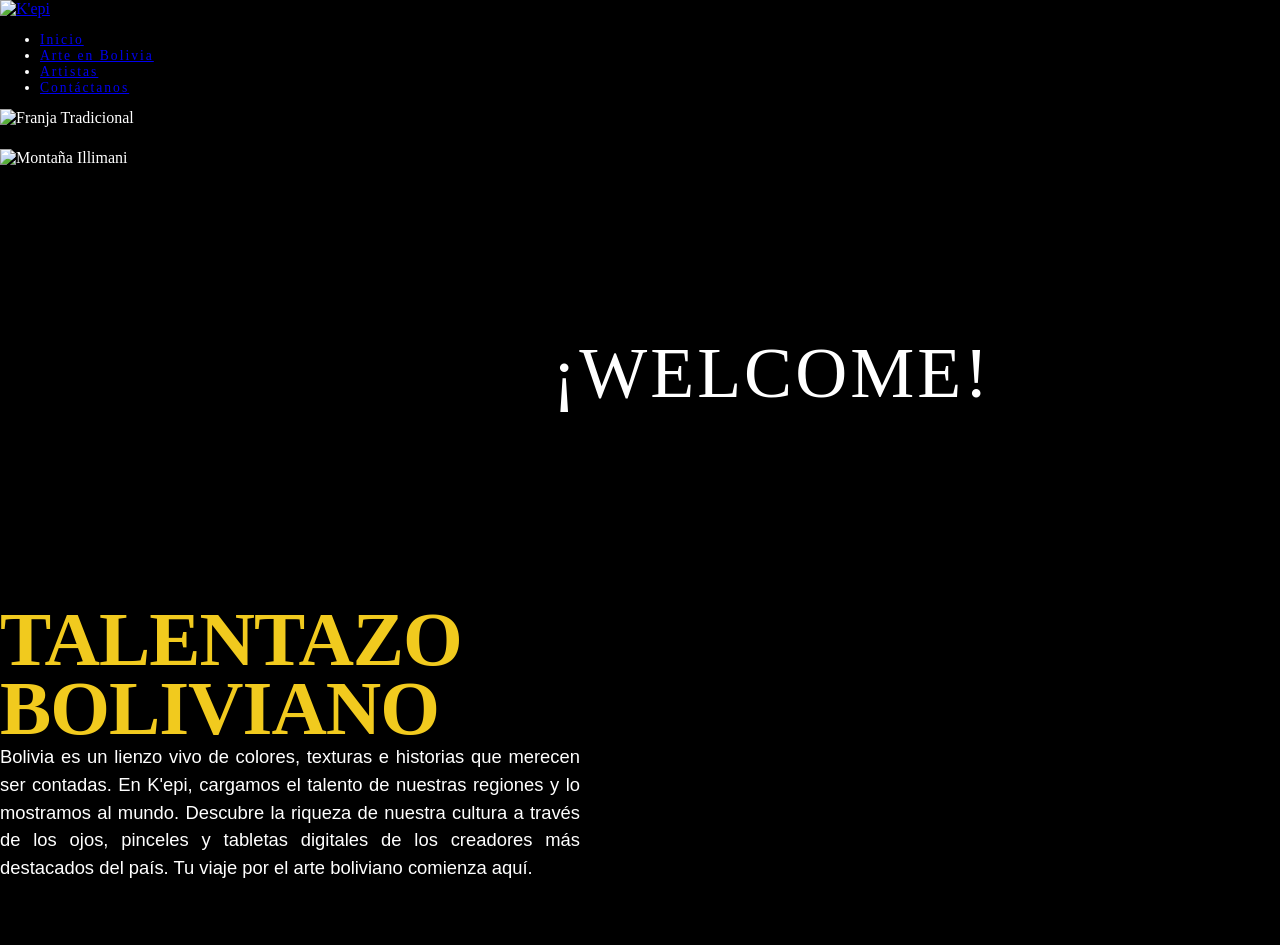
==== index.html @ 8a24f4a8 "Create index.html" ====
<!DOCTYPE html>
<html lang="es">

<head>
    <meta charset="UTF-8">
    <meta name="viewport" content="width=device-width, initial-scale=1.0">
    <title>K'epi - Inicio</title>

    <link rel="stylesheet" href="bootstrap/css/bootstrap.min.css">
    
    <link rel="stylesheet" href="misestilos_6.css">

    <style>
        html, body {
            background-color: black !important;
            color: white !important;
            margin: 0;
            padding: 0;
            overflow-x: hidden;
        }

        .logo-cabecera {
            width: 85px !important;
            height: auto !important;
        }

        .franja-superior {
            width: 100% !important;
            height: 40px !important;
            display: block;
            object-fit: fill;
        }

        .banner-contenedor {
            position: relative;
            width: 100% !important;
            height: 400px !important; 
            background-color: #000000;
            overflow: hidden;
        }

        .banner-img {
            width: 100% !important;
            height: 100% !important;
            object-fit: cover !important;
            object-position: center 30%; 
            display: block;
        }

        .texto-welcome {
            position: absolute;
            top: 50%;
            left: 50%;
            transform: translate(-20%, -20%);
            font-family: 'Times New Roman', Times, serif;
            font-size: 4.5rem;
            font-weight: normal;
            color: #ffffff;
            letter-spacing: 3px;
            text-shadow: 2px 2px 10px rgba(0, 0, 0, 0.9);
            margin: 0;
            white-space: nowrap;
            z-index: 2;
        }

        .seccion-inferior {
            padding-top: 3.5rem;
            padding-bottom: 4rem;
        }

        .titulo-talentazo-amarillo {
            font-family: 'Times New Roman', Times, serif;
            font-size: 4.8rem;
            font-weight: bold;
            color: #f1ca1e; 
            line-height: 0.9;
            margin: 0;
            text-transform: uppercase;
            letter-spacing: -1px;
        }

        .texto-descripcion-inicio {
            font-family: Arial, Helvetica, sans-serif;
            font-size: 1.15rem;
            line-height: 1.5;
            text-align: justify;
            color: #ffffff;
            max-width: 580px;
            margin: 0;
        }

        @media (max-width: 991px) {
            .banner-contenedor {
                height: 250px !important;
            }
            .texto-welcome {
                font-size: 2.5rem;
                transform: translate(-50%, -50%);
            }
            .titulo-talentazo-amarillo {
                font-size: 3.2rem;
                text-align: center;
                margin-bottom: 2rem;
            }
            .texto-descripcion-inicio {
                text-align: center;
                margin: 0 auto;
            }
        }
    </style>
</head>

<body>

    <nav class="navbar navbar-expand-lg navbar-dark bg-black pt-4 pb-2">
        <div class="container">
            <a class="navbar-brand" href="index.html">
                <img src="imagenes/200.img.jpg" alt="K'epi" class="logo-cabecera">
            </a>

            <div class="ms-auto">
                <ul class="navbar-nav flex-row gap-4 text-uppercase" style="letter-spacing: 2px; font-size: 0.85rem;">
                    <li class="nav-item">
                        <a class="nav-link active fw-bold text-white" href="index.html">Inicio</a>
                    </li>
                    <li class="nav-item">
                        <a class="nav-link text-white-50" href="arte.html">Arte en Bolivia</a>
                    </li>
                    <li class="nav-item">
                        <a class="nav-link text-white-50" href="artistas.html">Artistas</a>
                    </li>
                    <li class="nav-item">
                        <a class="nav-link text-white-50" href="contactos.html">Contáctanos</a>
                    </li>
                </ul>
            </div>
        </div>
    </nav>

    <img src="imagenes/201.img.png" alt="Franja Tradicional" class="franja-superior">

    <div class="banner-contenedor">
        <img src="imagenes/100.jpg" alt="Montaña Illimani" class="banner-img">
        <h2 class="texto-welcome">¡WELCOME!</h2>
    </div>

    <main class="container seccion-inferior">
        <div class="row align-items-start justify-content-center">
            
            <div class="col-lg-5 mb-4 mb-lg-0">
                <h1 class="titulo-talentazo-amarillo">
                    TALENTAZO<br>BOLIVIANO
                </h1>
            </div>

            <div class="col-lg-7 d-flex justify-content-lg-end">
                <p class="texto-descripcion-inicio">
                    Bolivia es un lienzo vivo de colores, texturas e historias que merecen ser contadas. En K'epi, cargamos el talento de nuestras regiones y lo mostramos al mundo. Descubre la riqueza de nuestra cultura a través de los ojos, pinceles y tabletas digitales de los creadores más destacados del país. Tu viaje por el arte boliviano comienza aquí.
                </p>
            </div>

        </div>
    </main>

    <script src="bootstrap/js/bootstrap.bundle.min.js"></script>
</body>

</html>
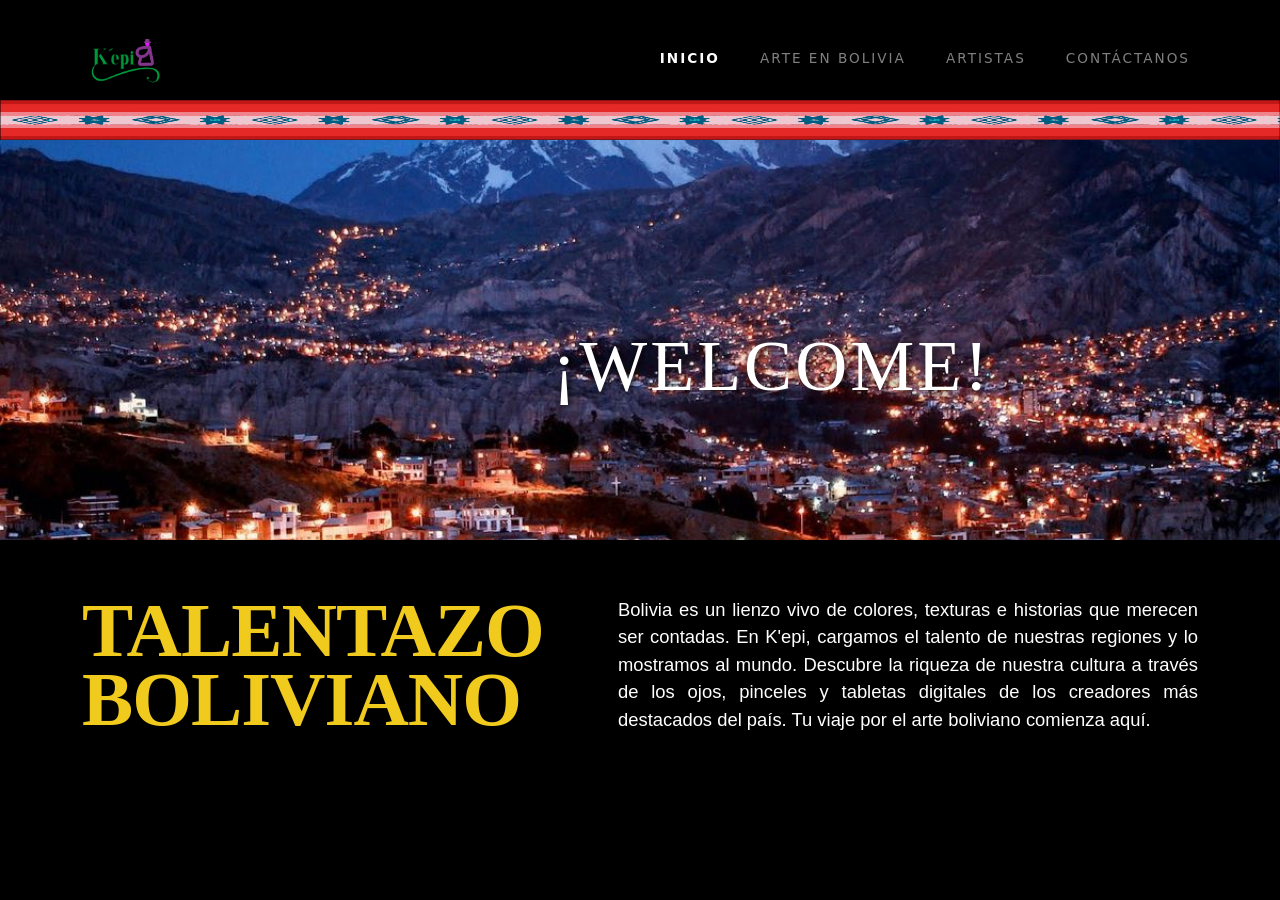
==== commit ade8c48c: "Add files via upload" ====
--- a/index.html
+++ b/index.html
@@ -1,168 +1,168 @@
-<!DOCTYPE html>
-<html lang="es">
-
-<head>
-    <meta charset="UTF-8">
-    <meta name="viewport" content="width=device-width, initial-scale=1.0">
-    <title>K'epi - Inicio</title>
-
-    <link rel="stylesheet" href="bootstrap/css/bootstrap.min.css">
-    
-    <link rel="stylesheet" href="misestilos_6.css">
-
-    <style>
-        html, body {
-            background-color: black !important;
-            color: white !important;
-            margin: 0;
-            padding: 0;
-            overflow-x: hidden;
-        }
-
-        .logo-cabecera {
-            width: 85px !important;
-            height: auto !important;
-        }
-
-        .franja-superior {
-            width: 100% !important;
-            height: 40px !important;
-            display: block;
-            object-fit: fill;
-        }
-
-        .banner-contenedor {
-            position: relative;
-            width: 100% !important;
-            height: 400px !important; 
-            background-color: #000000;
-            overflow: hidden;
-        }
-
-        .banner-img {
-            width: 100% !important;
-            height: 100% !important;
-            object-fit: cover !important;
-            object-position: center 30%; 
-            display: block;
-        }
-
-        .texto-welcome {
-            position: absolute;
-            top: 50%;
-            left: 50%;
-            transform: translate(-20%, -20%);
-            font-family: 'Times New Roman', Times, serif;
-            font-size: 4.5rem;
-            font-weight: normal;
-            color: #ffffff;
-            letter-spacing: 3px;
-            text-shadow: 2px 2px 10px rgba(0, 0, 0, 0.9);
-            margin: 0;
-            white-space: nowrap;
-            z-index: 2;
-        }
-
-        .seccion-inferior {
-            padding-top: 3.5rem;
-            padding-bottom: 4rem;
-        }
-
-        .titulo-talentazo-amarillo {
-            font-family: 'Times New Roman', Times, serif;
-            font-size: 4.8rem;
-            font-weight: bold;
-            color: #f1ca1e; 
-            line-height: 0.9;
-            margin: 0;
-            text-transform: uppercase;
-            letter-spacing: -1px;
-        }
-
-        .texto-descripcion-inicio {
-            font-family: Arial, Helvetica, sans-serif;
-            font-size: 1.15rem;
-            line-height: 1.5;
-            text-align: justify;
-            color: #ffffff;
-            max-width: 580px;
-            margin: 0;
-        }
-
-        @media (max-width: 991px) {
-            .banner-contenedor {
-                height: 250px !important;
-            }
-            .texto-welcome {
-                font-size: 2.5rem;
-                transform: translate(-50%, -50%);
-            }
-            .titulo-talentazo-amarillo {
-                font-size: 3.2rem;
-                text-align: center;
-                margin-bottom: 2rem;
-            }
-            .texto-descripcion-inicio {
-                text-align: center;
-                margin: 0 auto;
-            }
-        }
-    </style>
-</head>
-
-<body>
-
-    <nav class="navbar navbar-expand-lg navbar-dark bg-black pt-4 pb-2">
-        <div class="container">
-            <a class="navbar-brand" href="index.html">
-                <img src="imagenes/200.img.jpg" alt="K'epi" class="logo-cabecera">
-            </a>
-
-            <div class="ms-auto">
-                <ul class="navbar-nav flex-row gap-4 text-uppercase" style="letter-spacing: 2px; font-size: 0.85rem;">
-                    <li class="nav-item">
-                        <a class="nav-link active fw-bold text-white" href="index.html">Inicio</a>
-                    </li>
-                    <li class="nav-item">
-                        <a class="nav-link text-white-50" href="arte.html">Arte en Bolivia</a>
-                    </li>
-                    <li class="nav-item">
-                        <a class="nav-link text-white-50" href="artistas.html">Artistas</a>
-                    </li>
-                    <li class="nav-item">
-                        <a class="nav-link text-white-50" href="contactos.html">Contáctanos</a>
-                    </li>
-                </ul>
-            </div>
-        </div>
-    </nav>
-
-    <img src="imagenes/201.img.png" alt="Franja Tradicional" class="franja-superior">
-
-    <div class="banner-contenedor">
-        <img src="imagenes/100.jpg" alt="Montaña Illimani" class="banner-img">
-        <h2 class="texto-welcome">¡WELCOME!</h2>
-    </div>
-
-    <main class="container seccion-inferior">
-        <div class="row align-items-start justify-content-center">
-            
-            <div class="col-lg-5 mb-4 mb-lg-0">
-                <h1 class="titulo-talentazo-amarillo">
-                    TALENTAZO<br>BOLIVIANO
-                </h1>
-            </div>
-
-            <div class="col-lg-7 d-flex justify-content-lg-end">
-                <p class="texto-descripcion-inicio">
-                    Bolivia es un lienzo vivo de colores, texturas e historias que merecen ser contadas. En K'epi, cargamos el talento de nuestras regiones y lo mostramos al mundo. Descubre la riqueza de nuestra cultura a través de los ojos, pinceles y tabletas digitales de los creadores más destacados del país. Tu viaje por el arte boliviano comienza aquí.
-                </p>
-            </div>
-
-        </div>
-    </main>
-
-    <script src="bootstrap/js/bootstrap.bundle.min.js"></script>
-</body>
-
-</html>
+<!DOCTYPE html>
+<html lang="es">
+
+<head>
+    <meta charset="UTF-8">
+    <meta name="viewport" content="width=device-width, initial-scale=1.0">
+    <title>K'epi - Inicio</title>
+
+    <link rel="stylesheet" href="bootstrap/css/bootstrap.min.css">
+    
+    <link rel="stylesheet" href="misestilos_6.css">
+
+    <style>
+        html, body {
+            background-color: black !important;
+            color: white !important;
+            margin: 0;
+            padding: 0;
+            overflow-x: hidden;
+        }
+
+        .logo-cabecera {
+            width: 85px !important;
+            height: auto !important;
+        }
+
+        .franja-superior {
+            width: 100% !important;
+            height: 40px !important;
+            display: block;
+            object-fit: fill;
+        }
+
+        .banner-contenedor {
+            position: relative;
+            width: 100% !important;
+            height: 400px !important; 
+            background-color: #000000;
+            overflow: hidden;
+        }
+
+        .banner-img {
+            width: 100% !important;
+            height: 100% !important;
+            object-fit: cover !important;
+            object-position: center 30%; 
+            display: block;
+        }
+
+        .texto-welcome {
+            position: absolute;
+            top: 50%;
+            left: 50%;
+            transform: translate(-20%, -20%);
+            font-family: 'Times New Roman', Times, serif;
+            font-size: 4.5rem;
+            font-weight: normal;
+            color: #ffffff;
+            letter-spacing: 3px;
+            text-shadow: 2px 2px 10px rgba(0, 0, 0, 0.9);
+            margin: 0;
+            white-space: nowrap;
+            z-index: 2;
+        }
+
+        .seccion-inferior {
+            padding-top: 3.5rem;
+            padding-bottom: 4rem;
+        }
+
+        .titulo-talentazo-amarillo {
+            font-family: 'Times New Roman', Times, serif;
+            font-size: 4.8rem;
+            font-weight: bold;
+            color: #f1ca1e; 
+            line-height: 0.9;
+            margin: 0;
+            text-transform: uppercase;
+            letter-spacing: -1px;
+        }
+
+        .texto-descripcion-inicio {
+            font-family: Arial, Helvetica, sans-serif;
+            font-size: 1.15rem;
+            line-height: 1.5;
+            text-align: justify;
+            color: #ffffff;
+            max-width: 580px;
+            margin: 0;
+        }
+
+        @media (max-width: 991px) {
+            .banner-contenedor {
+                height: 250px !important;
+            }
+            .texto-welcome {
+                font-size: 2.5rem;
+                transform: translate(-50%, -50%);
+            }
+            .titulo-talentazo-amarillo {
+                font-size: 3.2rem;
+                text-align: center;
+                margin-bottom: 2rem;
+            }
+            .texto-descripcion-inicio {
+                text-align: center;
+                margin: 0 auto;
+            }
+        }
+    </style>
+</head>
+
+<body>
+
+    <nav class="navbar navbar-expand-lg navbar-dark bg-black pt-4 pb-2">
+        <div class="container">
+            <a class="navbar-brand" href="index.html">
+                <img src="imagenes/200.img.jpg" alt="K'epi" class="logo-cabecera">
+            </a>
+
+            <div class="ms-auto">
+                <ul class="navbar-nav flex-row gap-4 text-uppercase" style="letter-spacing: 2px; font-size: 0.85rem;">
+                    <li class="nav-item">
+                        <a class="nav-link active fw-bold text-white" href="index.html">Inicio</a>
+                    </li>
+                    <li class="nav-item">
+                        <a class="nav-link text-white-50" href="arte.html">Arte en Bolivia</a>
+                    </li>
+                    <li class="nav-item">
+                        <a class="nav-link text-white-50" href="artistas.html">Artistas</a>
+                    </li>
+                    <li class="nav-item">
+                        <a class="nav-link text-white-50" href="contactos.html">Contáctanos</a>
+                    </li>
+                </ul>
+            </div>
+        </div>
+    </nav>
+
+    <img src="imagenes/201.img.png" alt="Franja Tradicional" class="franja-superior">
+
+    <div class="banner-contenedor">
+        <img src="imagenes/100.jpg" alt="Montaña Illimani" class="banner-img">
+        <h2 class="texto-welcome">¡WELCOME!</h2>
+    </div>
+
+    <main class="container seccion-inferior">
+        <div class="row align-items-start justify-content-center">
+            
+            <div class="col-lg-5 mb-4 mb-lg-0">
+                <h1 class="titulo-talentazo-amarillo">
+                    TALENTAZO<br>BOLIVIANO
+                </h1>
+            </div>
+
+            <div class="col-lg-7 d-flex justify-content-lg-end">
+                <p class="texto-descripcion-inicio">
+                    Bolivia es un lienzo vivo de colores, texturas e historias que merecen ser contadas. En K'epi, cargamos el talento de nuestras regiones y lo mostramos al mundo. Descubre la riqueza de nuestra cultura a través de los ojos, pinceles y tabletas digitales de los creadores más destacados del país. Tu viaje por el arte boliviano comienza aquí.
+                </p>
+            </div>
+
+        </div>
+    </main>
+
+    <script src="bootstrap/js/bootstrap.bundle.min.js"></script>
+</body>
+
+</html>
